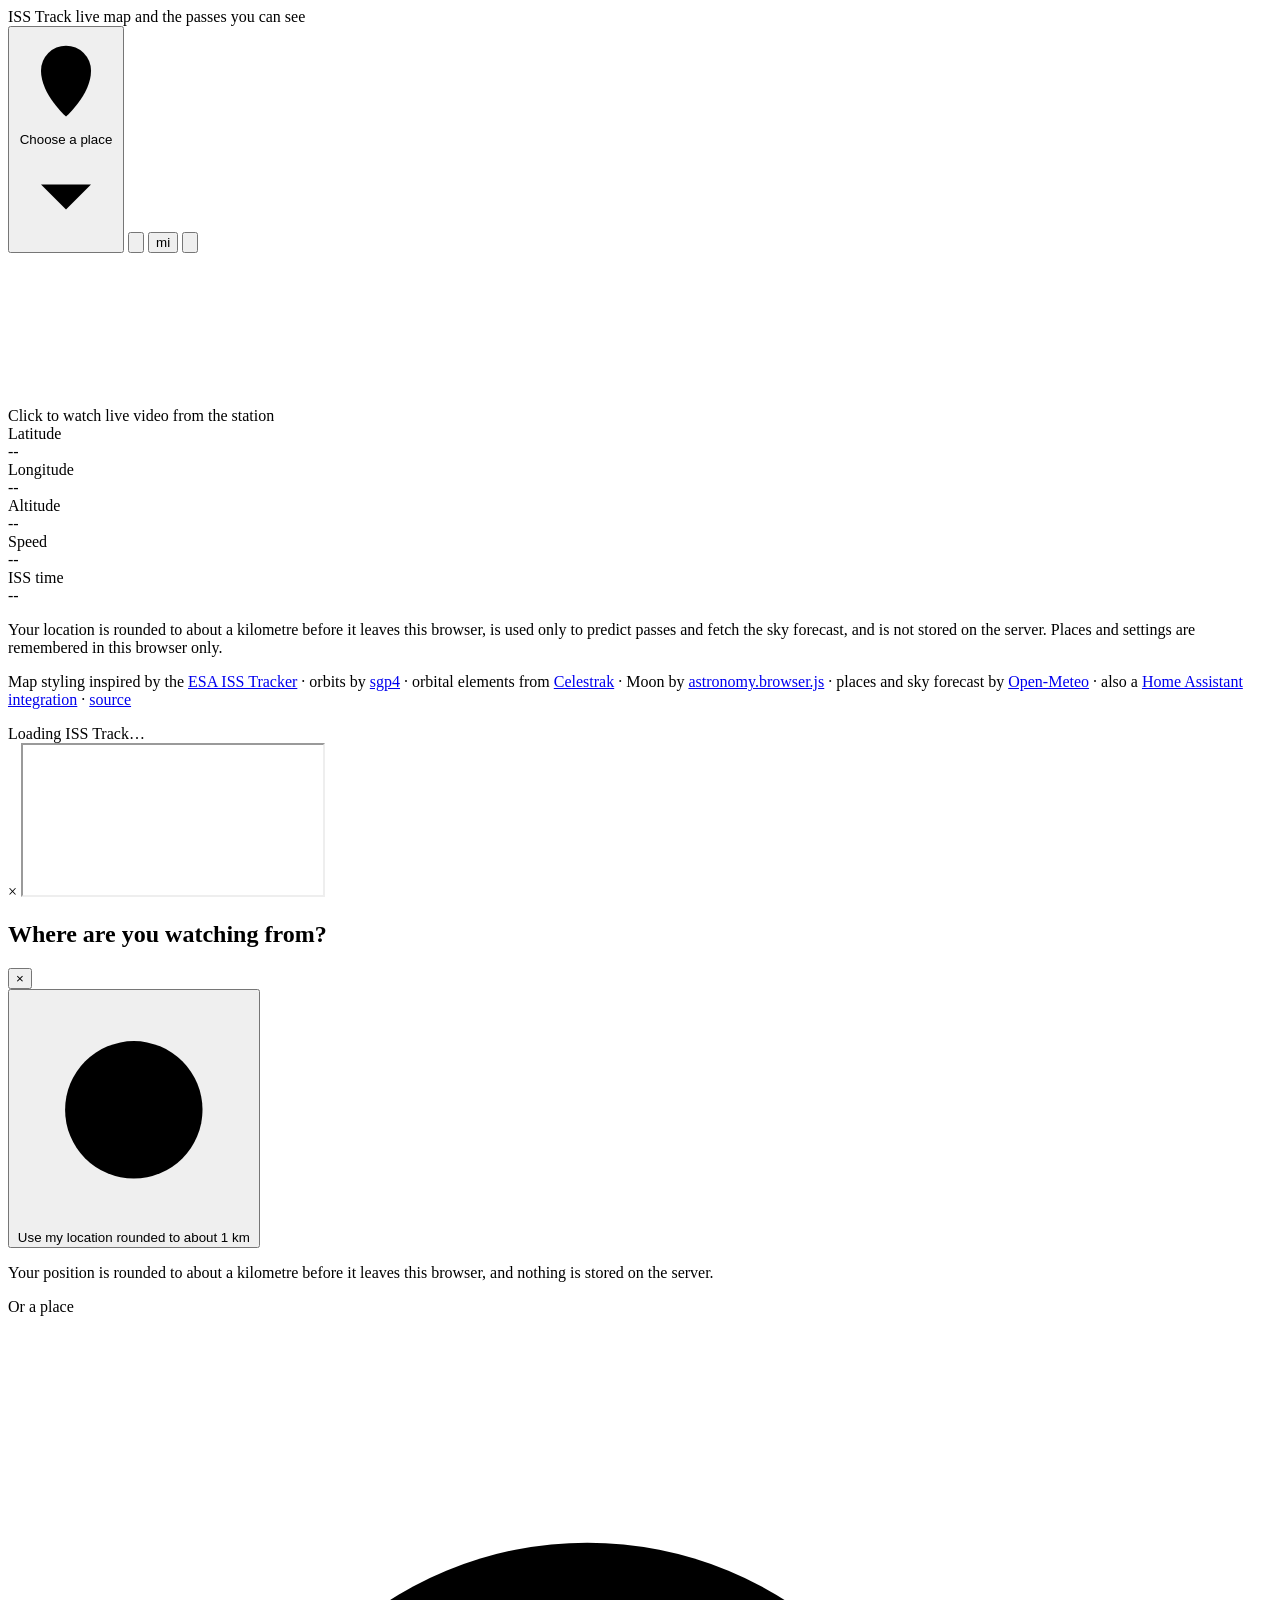
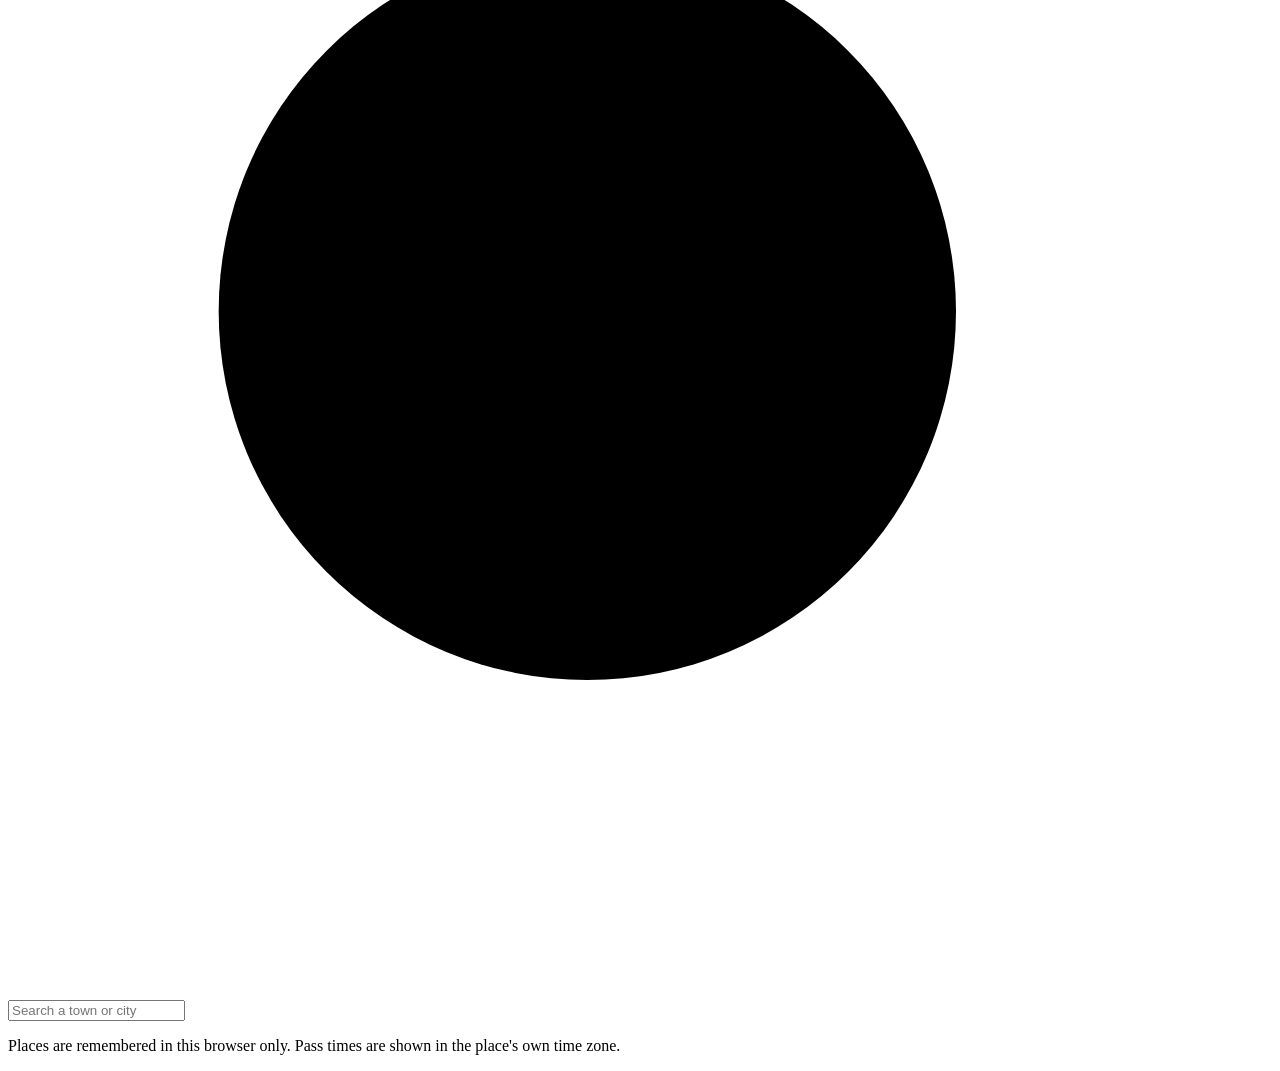
==== web/index.html @ 8113d4c7 "First version: the service on the integration's engine, the map page with a place picker and browser" ====
<!DOCTYPE html>
<html lang="en">
<head>
  <meta charset="utf-8" />
  <meta name="viewport" content="width=device-width, initial-scale=1" />
  <title>ISS Track</title>
  <meta name="description" content="The International Space Station on a live map, and the passes you can see from where you are." />
  <link rel="icon" href="/vendor/images/iss_tiny.png" />
  <link rel="preload" href="/vendor/images/mapday.jpg" as="image">
  <link rel="preload" href="/vendor/images/mapnight.jpg" as="image">
  <link rel="preload" href="/vendor/images/iss_tiny.png" as="image">
  <link rel="stylesheet" href="/site.css" />
  <script src="/vendor/astronomy.browser.js" defer></script>
  <script type="module" src="/app.js"></script>
</head>
<body>
<header class="top">
  <div class="brand">
    <span class="brand-name">ISS Track</span>
    <span class="brand-tag">live map and the passes you can see</span>
  </div>
  <button id="where-chip" class="chip" title="WATCHING FROM: change the place passes are predicted for.">
    <svg viewBox="0 0 24 24" aria-hidden="true"><path d="M12 21s-6-5.3-6-11a6 6 0 0 1 12 0c0 5.7-6 11-6 11z"/><circle cx="12" cy="10" r="2.5"/></svg>
    <span id="where-name">Choose a place</span>
    <svg viewBox="0 0 24 24" aria-hidden="true" class="chev"><path d="M6 9l6 6 6-6"/></svg>
  </button>
  <button id="gear" class="icon-btn" aria-label="Pass settings" title="PASS SETTINGS: choose which passes count. Saved in this browser.">
    <svg viewBox="0 0 24 24" aria-hidden="true"><circle cx="12" cy="12" r="3"/><path d="M19.4 15a1.7 1.7 0 0 0 .3 1.8l.1.1a2 2 0 1 1-2.8 2.8l-.1-.1a1.7 1.7 0 0 0-1.8-.3 1.7 1.7 0 0 0-1 1.5V21a2 2 0 1 1-4 0v-.1a1.7 1.7 0 0 0-1.1-1.5 1.7 1.7 0 0 0-1.8.3l-.1.1a2 2 0 1 1-2.8-2.8l.1-.1a1.7 1.7 0 0 0 .3-1.8 1.7 1.7 0 0 0-1.5-1H3a2 2 0 1 1 0-4h.1a1.7 1.7 0 0 0 1.5-1.1 1.7 1.7 0 0 0-.3-1.8l-.1-.1a2 2 0 1 1 2.8-2.8l.1.1a1.7 1.7 0 0 0 1.8.3H9a1.7 1.7 0 0 0 1-1.5V3a2 2 0 1 1 4 0v.1a1.7 1.7 0 0 0 1 1.5 1.7 1.7 0 0 0 1.8-.3l.1-.1a2 2 0 1 1 2.8 2.8l-.1.1a1.7 1.7 0 0 0-.3 1.8V9a1.7 1.7 0 0 0 1.5 1H21a2 2 0 1 1 0 4h-.1a1.7 1.7 0 0 0-1.5 1z"/></svg>
  </button>
  <button id="units" class="icon-btn units" title="UNITS: switch between miles and kilometres.">mi</button>
  <button id="fullscreen-toggle" class="icon-btn" aria-label="Full screen" title="FULL SCREEN: show the map on its own.">
    <svg viewBox="0 0 24 24" aria-hidden="true"><path d="M4 9V4h5M20 9V4h-5M4 15v5h5M20 15v5h-5"/></svg>
  </button>
</header>

<main id="tracker-container">
  <canvas id="earthCanvas" aria-label="World map with the station's position and tracks"></canvas>
  <div id="iss-tooltip" class="tooltip">Click to watch live video from the station</div>
  <div id="info-panel">
    <div id="primary-data">
      <div class="data-section">
        <div class="data-label" data-full="Latitude" data-abbr="Lat">Latitude</div>
        <div id="lat" class="data-value">--</div>
      </div>
      <div class="data-section">
        <div class="data-label" data-full="Longitude" data-abbr="Lon">Longitude</div>
        <div id="lon" class="data-value">--</div>
      </div>
      <div class="data-section">
        <div class="data-label" data-full="Altitude" data-abbr="Alt">Altitude</div>
        <div id="alt" class="data-value">--</div>
      </div>
      <div class="data-section">
        <div class="data-label" data-full="Speed" data-abbr="Spd">Speed</div>
        <div id="speed" class="data-value">--</div>
      </div>
      <div class="data-section">
        <div class="data-label" data-full="ISS time" data-abbr="Time">ISS time</div>
        <div id="time" class="data-value">--</div>
      </div>
      <div class="data-section" id="tle-section">
        <span id="tle-pill" class="iss-pill neutral" hidden></span>
      </div>
    </div>
    <div id="tle-info"></div>
  </div>

  <section id="passes" hidden>
    <div class="ps-head">
      <button id="ps-toggle" aria-expanded="true" title="VISIBLE PASSES: show or hide the list of passes you can see.">Visible passes <span id="ps-chevron" aria-hidden="true">▾</span></button>
      <span id="ps-summary" class="ps-summary"></span>
      <span id="ps-note" class="ps-note"></span>
    </div>
    <div id="ps-body">
      <div id="ps-unseen" hidden></div>
      <div id="ps-hero" class="plain"></div>
      <p id="ps-count" class="ps-note"></p>
      <div id="ps-list"></div>
    </div>
  </section>
</main>

<footer class="foot">
  <p>Your location is rounded to about a kilometre before it leaves this browser, is used only to predict passes and fetch the sky forecast, and is not stored on the server. Places and settings are remembered in this browser only.</p>
  <p>Map styling inspired by the <a href="https://isstracker.spaceflight.esa.int/" rel="noopener">ESA ISS Tracker</a> · orbits by <a href="https://github.com/brandon-rhodes/python-sgp4" rel="noopener">sgp4</a> · orbital elements from <a href="https://celestrak.org/" rel="noopener">Celestrak</a> · Moon by <a href="https://github.com/cosinekitty/astronomy" rel="noopener">astronomy.browser.js</a> · places and sky forecast by <a href="https://open-meteo.com/" rel="noopener">Open-Meteo</a> · also a <a href="https://github.com/mattbratt/iss_track" rel="noopener">Home Assistant integration</a> · <a href="https://github.com/mattbratt/iss_track_web" rel="noopener">source</a></p>
</footer>

<div id="waitmsg">Loading ISS Track…</div>

<div id="videoModal" class="modal">
  <div class="modal-content">
    <span class="close" role="button" aria-label="Close">×</span>
    <iframe
      src="https://www.youtube.com/embed/awQzjn72bI0?si=NuMb4gYmPAp0D0kP"
      title="YouTube video player"
      allow="accelerometer; autoplay; clipboard-write; encrypted-media; gyroscope; picture-in-picture; web-share"
      referrerpolicy="strict-origin-when-cross-origin"
      allowfullscreen>
    </iframe>
  </div>
</div>

<div id="whereModal" class="modal" role="dialog" aria-modal="true" aria-labelledby="where-title">
  <div class="ps-sheet where-sheet">
    <div class="ps-sheet-head">
      <h2 id="where-title">Where are you watching from?</h2>
      <button id="where-close" class="ps-icon" aria-label="Close" title="CLOSE">×</button>
    </div>
    <button id="where-here" class="where-here" title="USE MY LOCATION: asks this browser for its position once.">
      <svg viewBox="0 0 24 24" aria-hidden="true"><circle cx="12" cy="12" r="7"/><circle cx="12" cy="12" r="2"/><path d="M12 2v3M12 19v3M2 12h3M19 12h3"/></svg>
      <span>Use my location</span>
      <span class="where-hint">rounded to about 1 km</span>
    </button>
    <p id="where-status" class="ps-note">Your position is rounded to about a kilometre before it leaves this browser, and nothing is stored on the server.</p>
    <p class="ps-h">Or a place</p>
    <div class="where-search">
      <svg viewBox="0 0 24 24" aria-hidden="true"><circle cx="11" cy="11" r="7"/><path d="M20 20l-3.5-3.5"/></svg>
      <input id="where-input" type="search" placeholder="Search a town or city" autocomplete="off" aria-label="Search a town or city" title="PLACE SEARCH: type a town or city name." />
    </div>
    <div id="where-results" class="where-list"></div>
    <p class="ps-h" id="where-recent-title" hidden>Recent</p>
    <div id="where-recent" class="where-list"></div>
    <p class="ps-note where-foot">Places are remembered in this browser only. Pass times are shown in the place's own time zone.</p>
  </div>
</div>

<div id="settingsModal" class="modal" role="dialog" aria-modal="true" aria-labelledby="ps-sheet-title">
  <div class="ps-sheet" id="ps-sheet"></div>
</div>
</body>
</html>
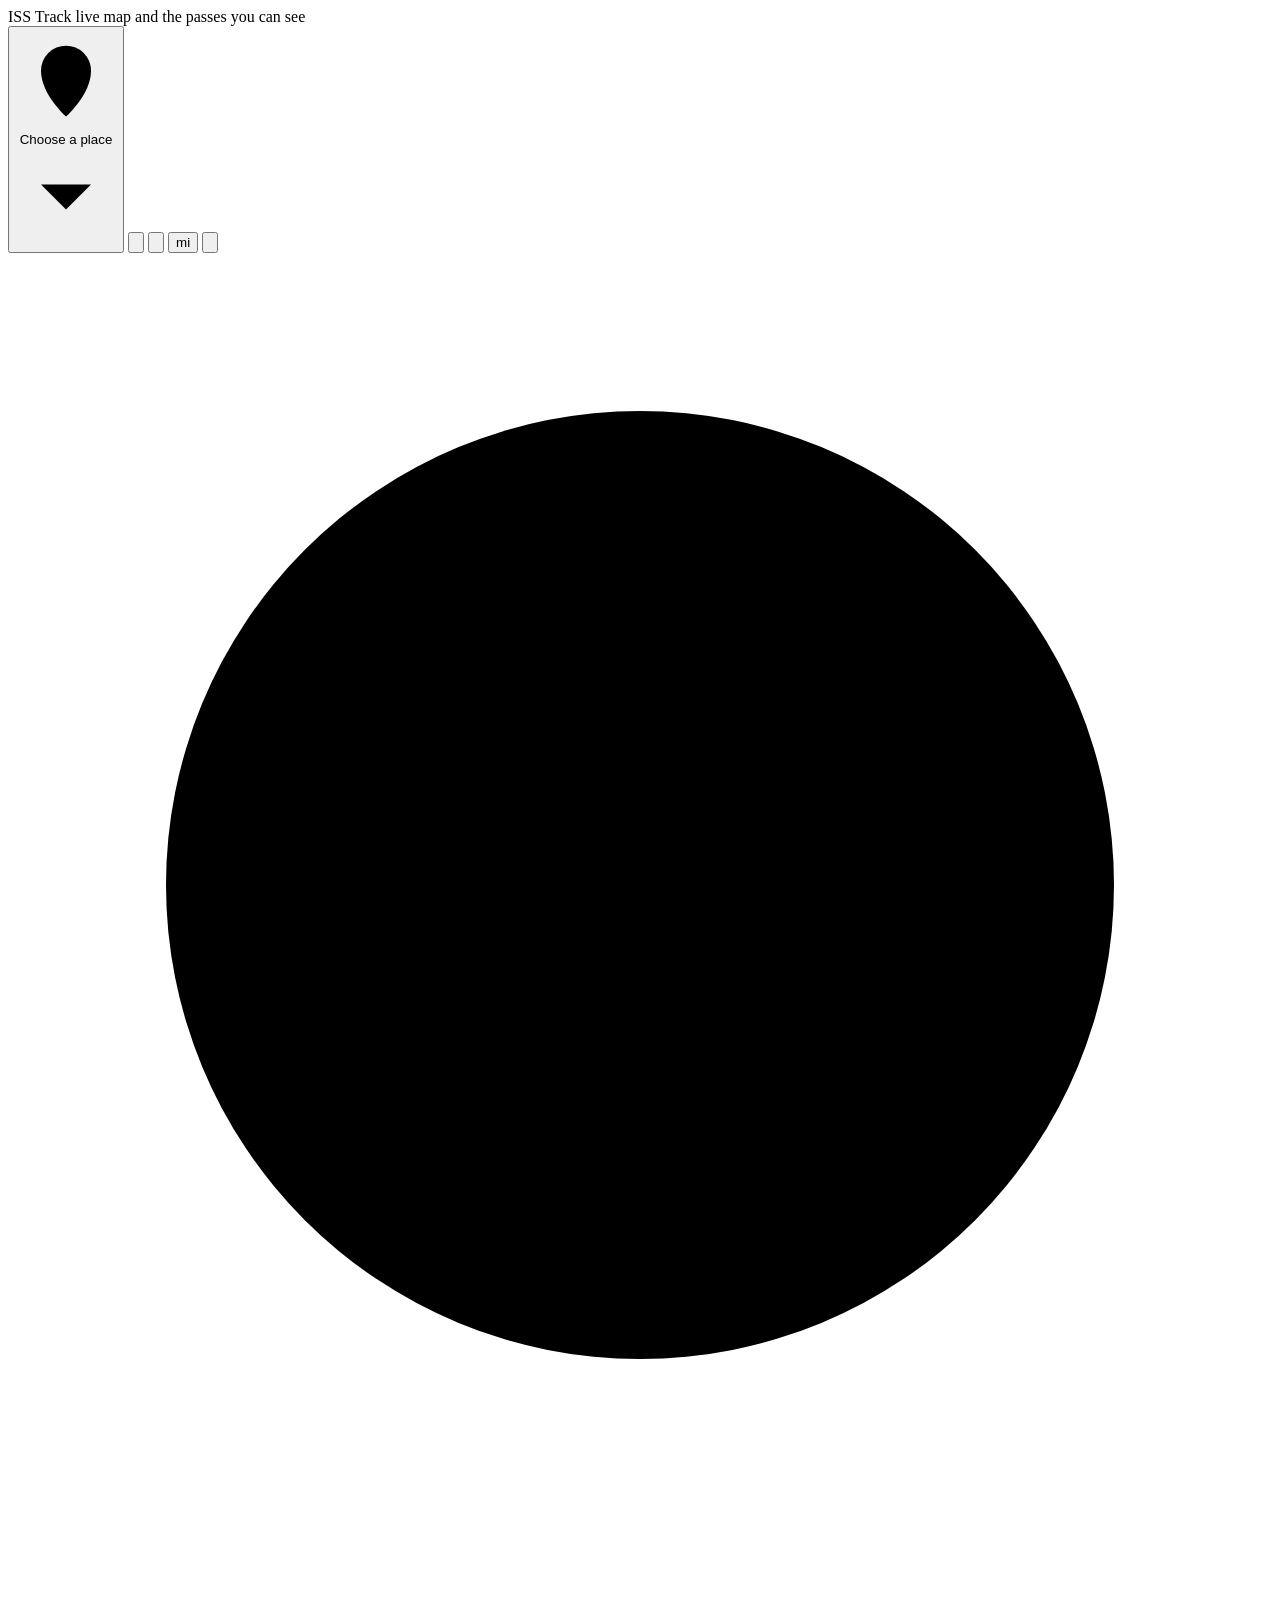
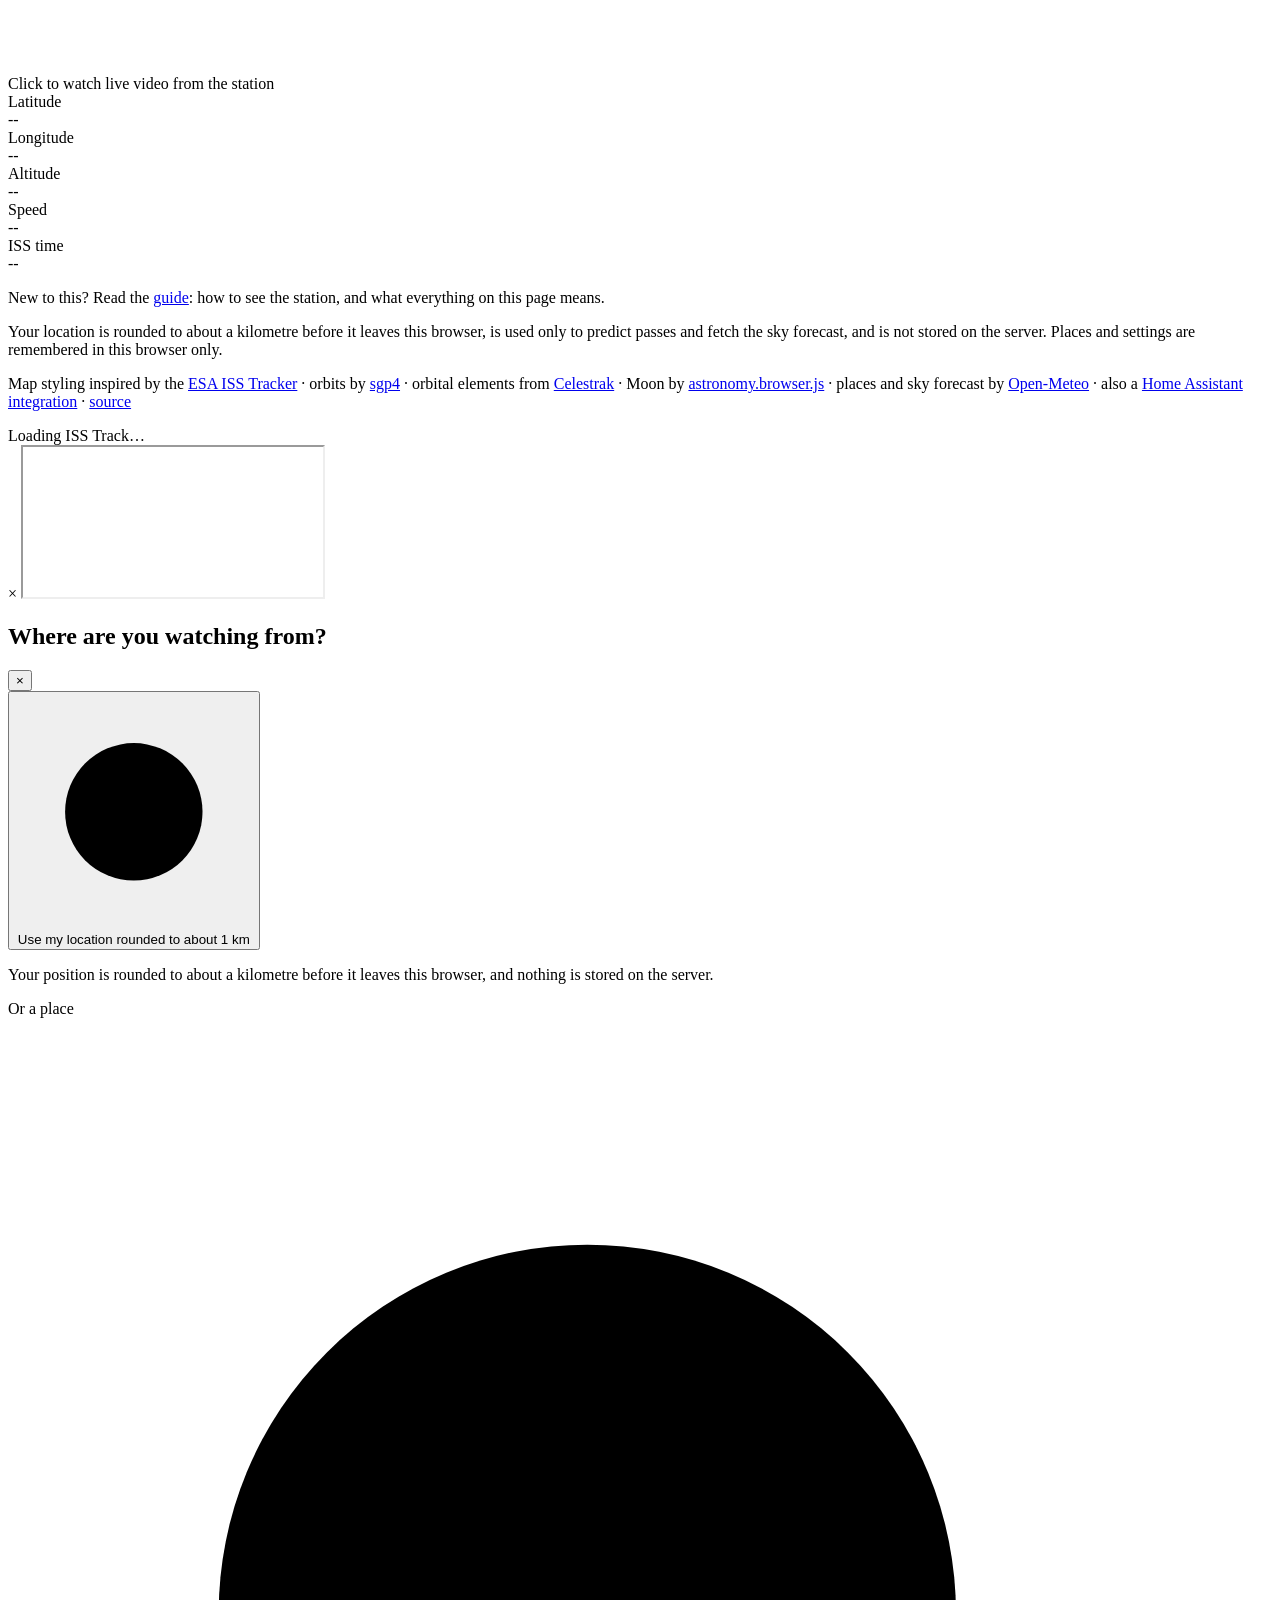
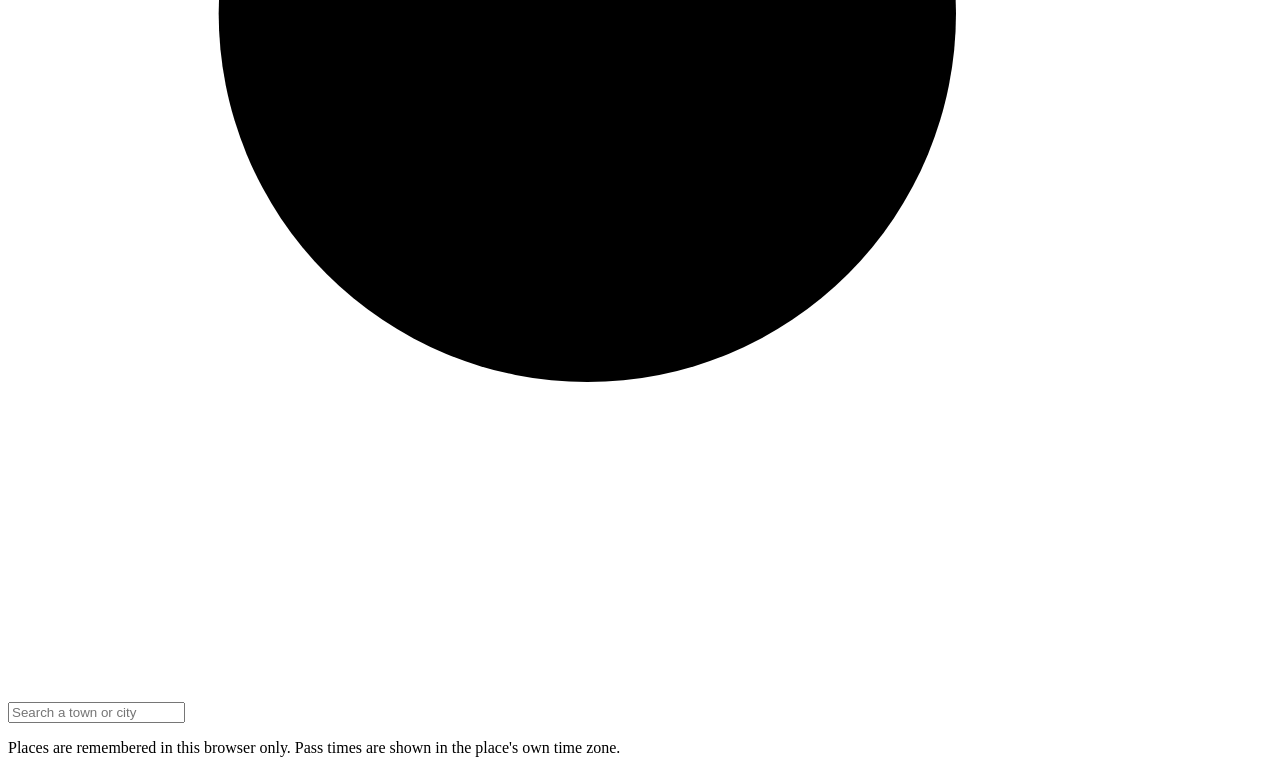
==== commit a21eca78: "Reminders through a calendar feed, and a plain-language guide (1.1.0)" ====
--- a/web/index.html
+++ b/web/index.html
@@ -24,6 +24,9 @@
     <span id="where-name">Choose a place</span>
     <svg viewBox="0 0 24 24" aria-hidden="true" class="chev"><path d="M6 9l6 6 6-6"/></svg>
   </button>
+  <button id="bell" class="icon-btn" aria-label="Remind me" title="REMIND ME: add the passes that match to your calendar, with a reminder before each one.">
+    <svg viewBox="0 0 24 24" aria-hidden="true"><path d="M6 16V11a6 6 0 0 1 12 0v5l1.5 2h-15L6 16zM10 20a2 2 0 0 0 4 0"/></svg>
+  </button>
   <button id="gear" class="icon-btn" aria-label="Pass settings" title="PASS SETTINGS: choose which passes count. Saved in this browser.">
     <svg viewBox="0 0 24 24" aria-hidden="true"><circle cx="12" cy="12" r="3"/><path d="M19.4 15a1.7 1.7 0 0 0 .3 1.8l.1.1a2 2 0 1 1-2.8 2.8l-.1-.1a1.7 1.7 0 0 0-1.8-.3 1.7 1.7 0 0 0-1 1.5V21a2 2 0 1 1-4 0v-.1a1.7 1.7 0 0 0-1.1-1.5 1.7 1.7 0 0 0-1.8.3l-.1.1a2 2 0 1 1-2.8-2.8l.1-.1a1.7 1.7 0 0 0 .3-1.8 1.7 1.7 0 0 0-1.5-1H3a2 2 0 1 1 0-4h.1a1.7 1.7 0 0 0 1.5-1.1 1.7 1.7 0 0 0-.3-1.8l-.1-.1a2 2 0 1 1 2.8-2.8l.1.1a1.7 1.7 0 0 0 1.8.3H9a1.7 1.7 0 0 0 1-1.5V3a2 2 0 1 1 4 0v.1a1.7 1.7 0 0 0 1 1.5 1.7 1.7 0 0 0 1.8-.3l.1-.1a2 2 0 1 1 2.8 2.8l-.1.1a1.7 1.7 0 0 0-.3 1.8V9a1.7 1.7 0 0 0 1.5 1H21a2 2 0 1 1 0 4h-.1a1.7 1.7 0 0 0-1.5 1z"/></svg>
   </button>
@@ -31,6 +34,9 @@
   <button id="fullscreen-toggle" class="icon-btn" aria-label="Full screen" title="FULL SCREEN: show the map on its own.">
     <svg viewBox="0 0 24 24" aria-hidden="true"><path d="M4 9V4h5M20 9V4h-5M4 15v5h5M20 15v5h-5"/></svg>
   </button>
+  <a href="/guide" class="icon-btn" aria-label="Guide" title="GUIDE: how to see the station, and what everything on this page means.">
+    <svg viewBox="0 0 24 24" aria-hidden="true"><circle cx="12" cy="12" r="9"/><path d="M9.5 9.5a2.5 2.5 0 1 1 3.5 2.3c-.7.3-1 .8-1 1.7M12 17h.01"/></svg>
+  </a>
 </header>
 
 <main id="tracker-container">
@@ -81,6 +87,7 @@
 </main>
 
 <footer class="foot">
+  <p>New to this? Read the <a href="/guide">guide</a>: how to see the station, and what everything on this page means.</p>
   <p>Your location is rounded to about a kilometre before it leaves this browser, is used only to predict passes and fetch the sky forecast, and is not stored on the server. Places and settings are remembered in this browser only.</p>
   <p>Map styling inspired by the <a href="https://isstracker.spaceflight.esa.int/" rel="noopener">ESA ISS Tracker</a> · orbits by <a href="https://github.com/brandon-rhodes/python-sgp4" rel="noopener">sgp4</a> · orbital elements from <a href="https://celestrak.org/" rel="noopener">Celestrak</a> · Moon by <a href="https://github.com/cosinekitty/astronomy" rel="noopener">astronomy.browser.js</a> · places and sky forecast by <a href="https://open-meteo.com/" rel="noopener">Open-Meteo</a> · also a <a href="https://github.com/mattbratt/iss_track" rel="noopener">Home Assistant integration</a> · <a href="https://github.com/mattbratt/iss_track_web" rel="noopener">source</a></p>
 </footer>
@@ -124,6 +131,10 @@
   </div>
 </div>
 
+<div id="remindModal" class="modal" role="dialog" aria-modal="true" aria-labelledby="remind-title">
+  <div class="ps-sheet remind-sheet" id="remind-sheet"></div>
+</div>
+
 <div id="settingsModal" class="modal" role="dialog" aria-modal="true" aria-labelledby="ps-sheet-title">
   <div class="ps-sheet" id="ps-sheet"></div>
 </div>
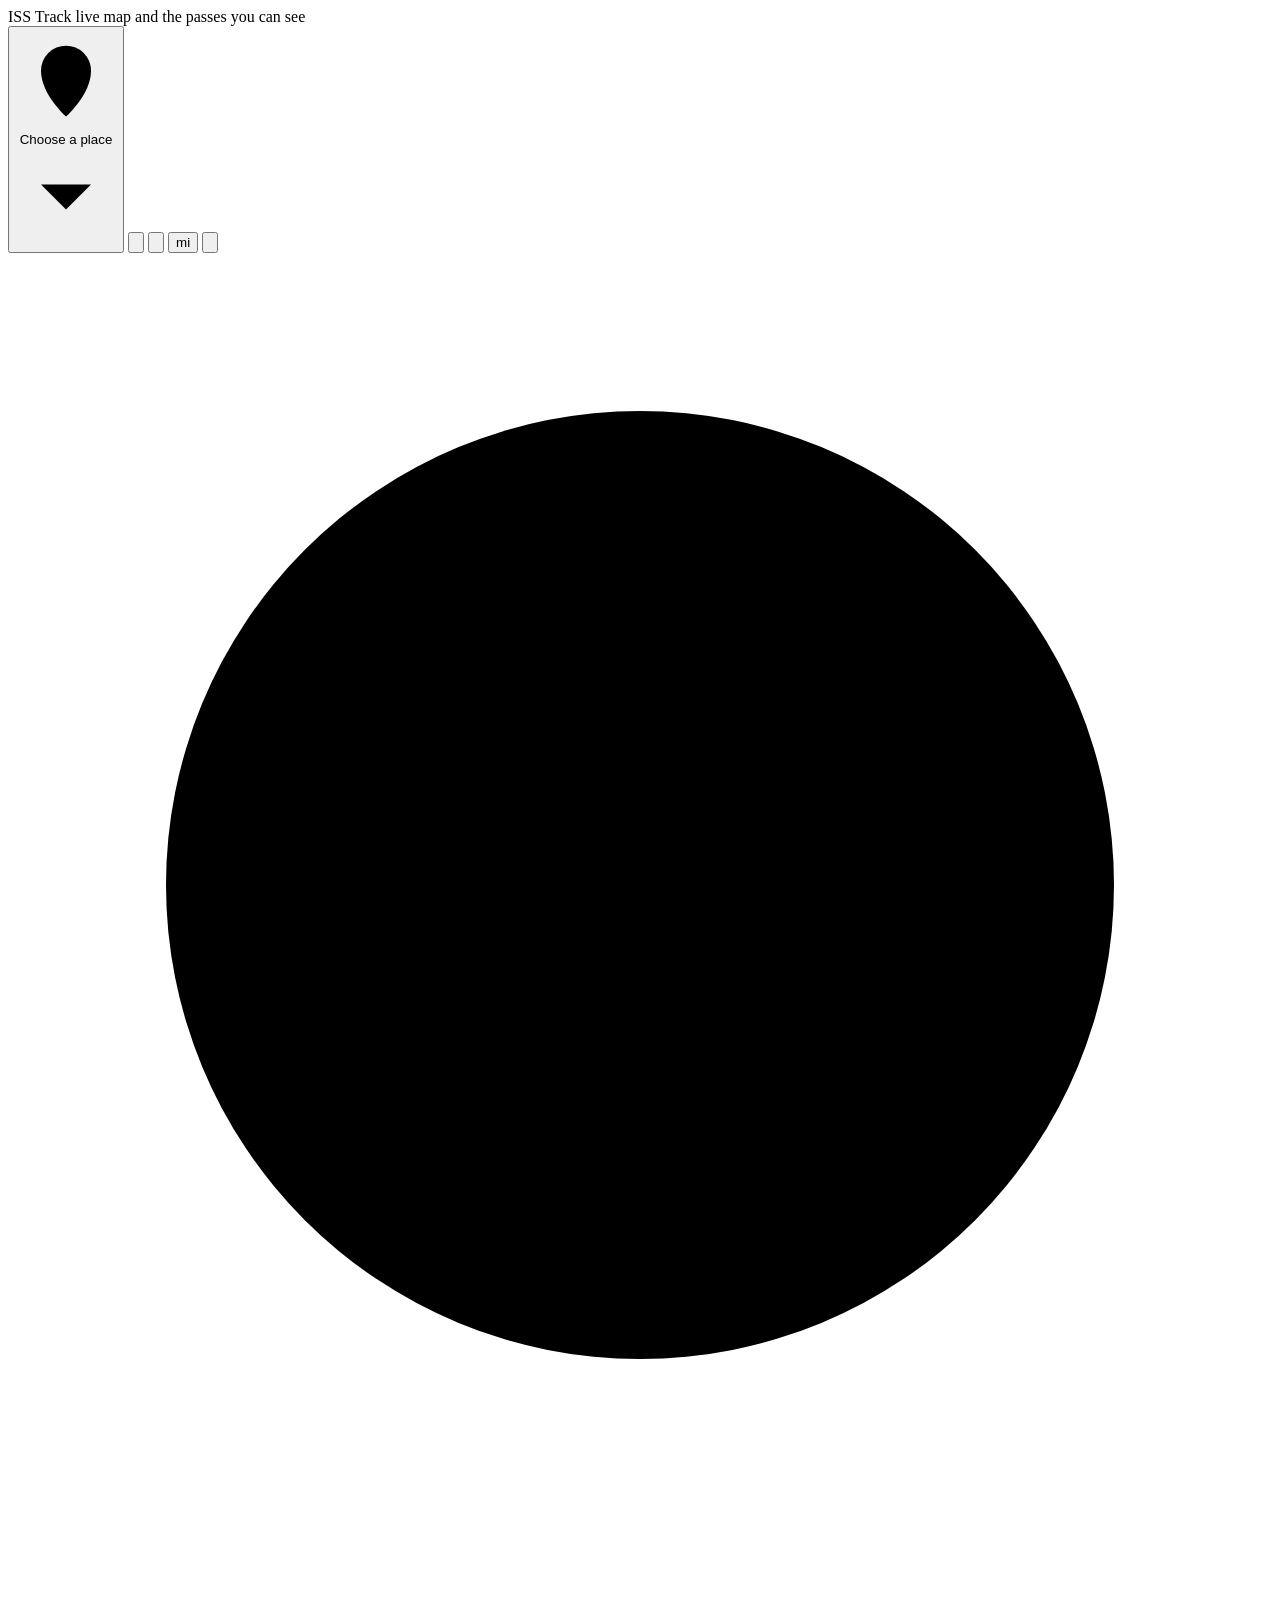
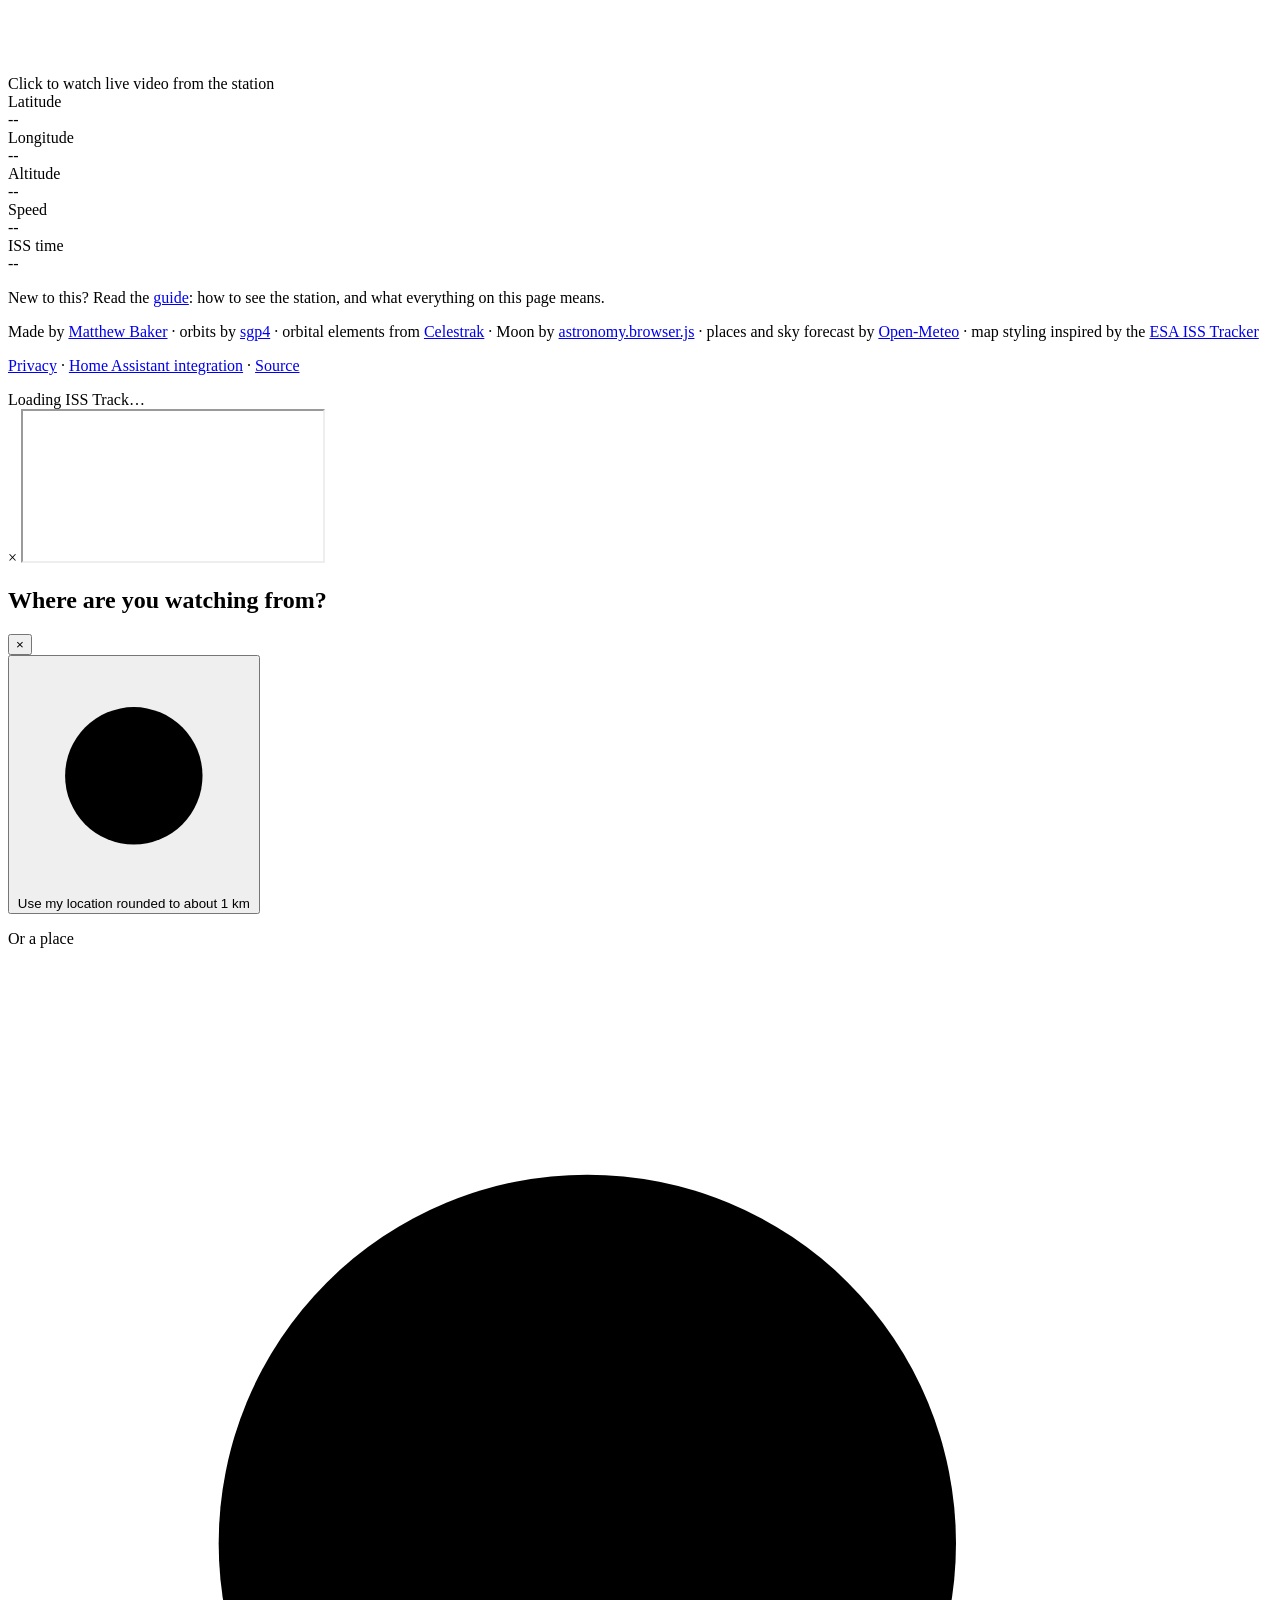
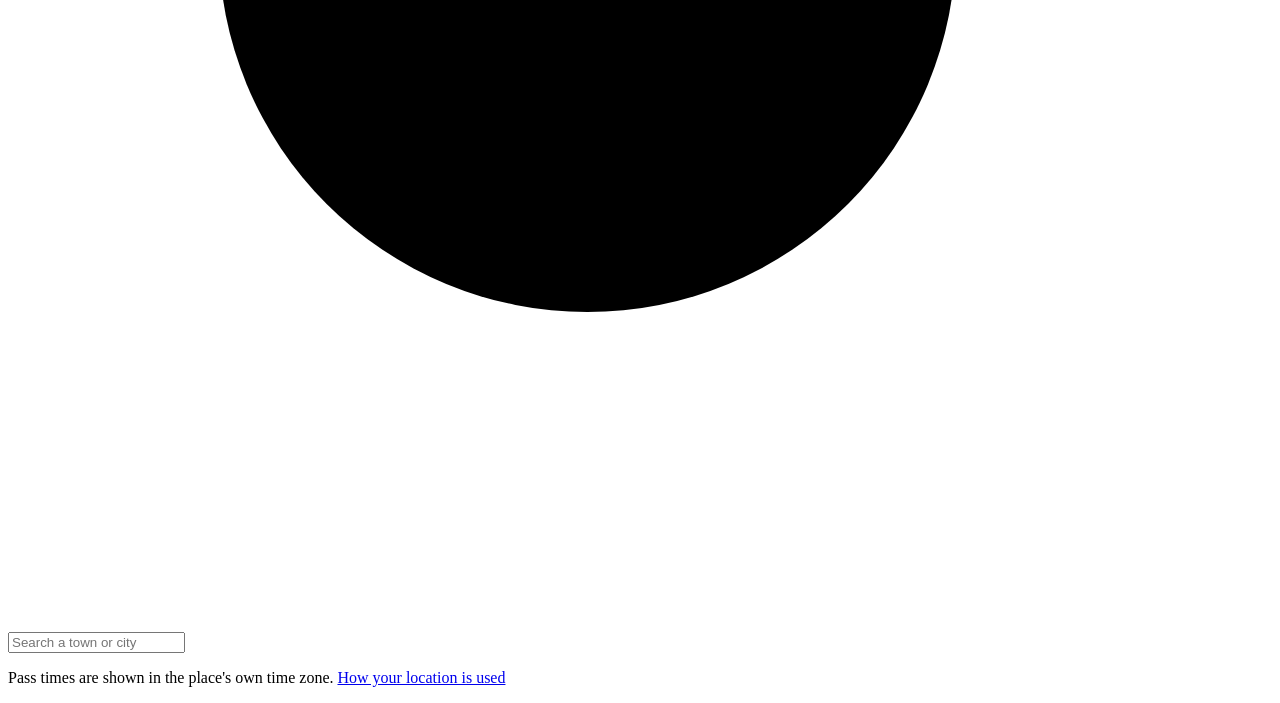
==== commit bda000eb: "A privacy page linked from the footer, credits led by the author with ESA last, the video fetched on" ====
--- a/web/index.html
+++ b/web/index.html
@@ -30,7 +30,7 @@
   <button id="gear" class="icon-btn" aria-label="Pass settings" title="PASS SETTINGS: choose which passes count. Saved in this browser.">
     <svg viewBox="0 0 24 24" aria-hidden="true"><circle cx="12" cy="12" r="3"/><path d="M19.4 15a1.7 1.7 0 0 0 .3 1.8l.1.1a2 2 0 1 1-2.8 2.8l-.1-.1a1.7 1.7 0 0 0-1.8-.3 1.7 1.7 0 0 0-1 1.5V21a2 2 0 1 1-4 0v-.1a1.7 1.7 0 0 0-1.1-1.5 1.7 1.7 0 0 0-1.8.3l-.1.1a2 2 0 1 1-2.8-2.8l.1-.1a1.7 1.7 0 0 0 .3-1.8 1.7 1.7 0 0 0-1.5-1H3a2 2 0 1 1 0-4h.1a1.7 1.7 0 0 0 1.5-1.1 1.7 1.7 0 0 0-.3-1.8l-.1-.1a2 2 0 1 1 2.8-2.8l.1.1a1.7 1.7 0 0 0 1.8.3H9a1.7 1.7 0 0 0 1-1.5V3a2 2 0 1 1 4 0v.1a1.7 1.7 0 0 0 1 1.5 1.7 1.7 0 0 0 1.8-.3l.1-.1a2 2 0 1 1 2.8 2.8l-.1.1a1.7 1.7 0 0 0-.3 1.8V9a1.7 1.7 0 0 0 1.5 1H21a2 2 0 1 1 0 4h-.1a1.7 1.7 0 0 0-1.5 1z"/></svg>
   </button>
-  <button id="units" class="icon-btn units" title="UNITS: switch between miles and kilometres.">mi</button>
+  <button id="units" class="icon-btn units" title="UNITS: switch between miles and kilometers.">mi</button>
   <button id="fullscreen-toggle" class="icon-btn" aria-label="Full screen" title="FULL SCREEN: show the map on its own.">
     <svg viewBox="0 0 24 24" aria-hidden="true"><path d="M4 9V4h5M20 9V4h-5M4 15v5h5M20 15v5h-5"/></svg>
   </button>
@@ -88,8 +88,8 @@
 
 <footer class="foot">
   <p>New to this? Read the <a href="/guide">guide</a>: how to see the station, and what everything on this page means.</p>
-  <p>Your location is rounded to about a kilometre before it leaves this browser, is used only to predict passes and fetch the sky forecast, and is not stored on the server. Places and settings are remembered in this browser only.</p>
-  <p>Map styling inspired by the <a href="https://isstracker.spaceflight.esa.int/" rel="noopener">ESA ISS Tracker</a> · orbits by <a href="https://github.com/brandon-rhodes/python-sgp4" rel="noopener">sgp4</a> · orbital elements from <a href="https://celestrak.org/" rel="noopener">Celestrak</a> · Moon by <a href="https://github.com/cosinekitty/astronomy" rel="noopener">astronomy.browser.js</a> · places and sky forecast by <a href="https://open-meteo.com/" rel="noopener">Open-Meteo</a> · also a <a href="https://github.com/mattbratt/iss_track" rel="noopener">Home Assistant integration</a> · <a href="https://github.com/mattbratt/iss_track_web" rel="noopener">source</a></p>
+  <p>Made by <a href="https://github.com/mattbratt" rel="noopener">Matthew Baker</a> · orbits by <a href="https://github.com/brandon-rhodes/python-sgp4" rel="noopener">sgp4</a> · orbital elements from <a href="https://celestrak.org/" rel="noopener">Celestrak</a> · Moon by <a href="https://github.com/cosinekitty/astronomy" rel="noopener">astronomy.browser.js</a> · places and sky forecast by <a href="https://open-meteo.com/" rel="noopener">Open-Meteo</a> · map styling inspired by the <a href="https://isstracker.spaceflight.esa.int/" rel="noopener">ESA ISS Tracker</a></p>
+  <p><a href="/privacy">Privacy</a> · <a href="https://github.com/mattbratt/iss_track" rel="noopener">Home Assistant integration</a> · <a href="https://github.com/mattbratt/iss_track_web" rel="noopener">Source</a></p>
 </footer>
 
 <div id="waitmsg">Loading ISS Track…</div>
@@ -98,7 +98,7 @@
   <div class="modal-content">
     <span class="close" role="button" aria-label="Close">×</span>
     <iframe
-      src="https://www.youtube.com/embed/awQzjn72bI0?si=NuMb4gYmPAp0D0kP"
+      data-src="https://www.youtube.com/embed/awQzjn72bI0?si=NuMb4gYmPAp0D0kP"
       title="YouTube video player"
       allow="accelerometer; autoplay; clipboard-write; encrypted-media; gyroscope; picture-in-picture; web-share"
       referrerpolicy="strict-origin-when-cross-origin"
@@ -118,7 +118,7 @@
       <span>Use my location</span>
       <span class="where-hint">rounded to about 1 km</span>
     </button>
-    <p id="where-status" class="ps-note">Your position is rounded to about a kilometre before it leaves this browser, and nothing is stored on the server.</p>
+    <p id="where-status" class="ps-note"></p>
     <p class="ps-h">Or a place</p>
     <div class="where-search">
       <svg viewBox="0 0 24 24" aria-hidden="true"><circle cx="11" cy="11" r="7"/><path d="M20 20l-3.5-3.5"/></svg>
@@ -127,7 +127,7 @@
     <div id="where-results" class="where-list"></div>
     <p class="ps-h" id="where-recent-title" hidden>Recent</p>
     <div id="where-recent" class="where-list"></div>
-    <p class="ps-note where-foot">Places are remembered in this browser only. Pass times are shown in the place's own time zone.</p>
+    <p class="ps-note where-foot">Pass times are shown in the place's own time zone. <a href="/privacy#location">How your location is used</a></p>
   </div>
 </div>
 
